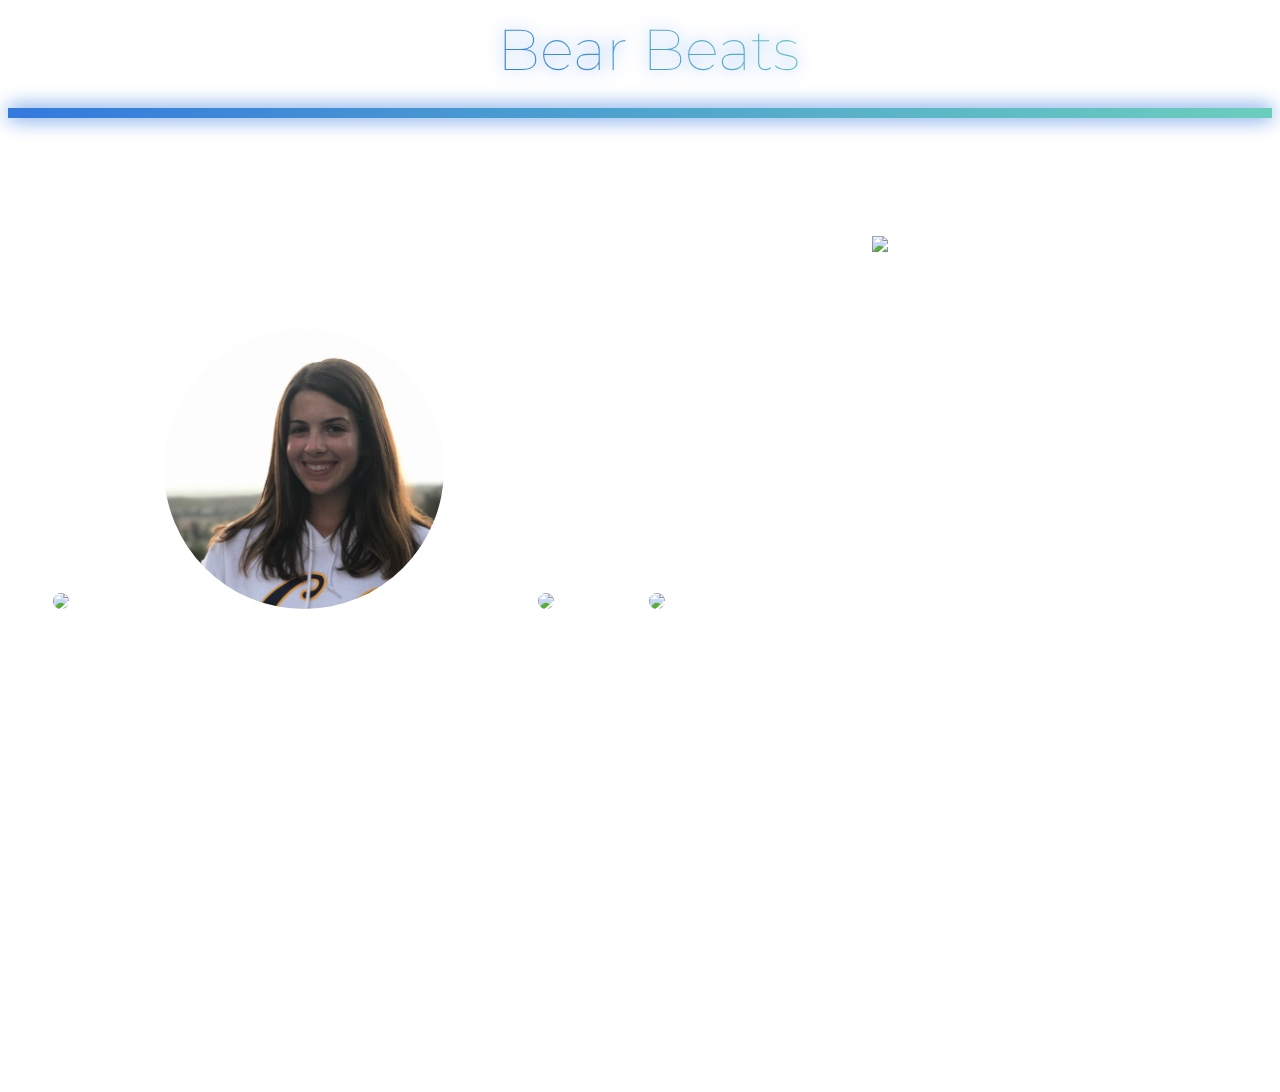
==== actual/html/About Us.html @ 9e482874 "fixed image formatting" ====
<!DOCTYPE html>
<html>
<head>
<link rel="stylesheet" href="style.css">
<link href="https://fonts.googleapis.com/css2?family=Montserrat:ital,wght@0,100;1,100;1,500&display=swap" rel="stylesheet">

<style>
body {
  background-image: url('../assets/images/background.png');
}


</style>


</head>
<body>

  <div class="e93_1467">
    <div class='top_text'>
      <p id="About_Us"><a href="About Us.html">ABOUT US</a></p>
      <p id="More_Words"><a href="More Words.html">EXTRA</a></p>
      <p id="Bear_Beats"><a href="../index.html">Bear Beats</a></p>
      <p id="Help"><a href="Help.html">HELP</a></p>
      <p id="Updates"><a href="Updates.html">UPDATES</a></p>
    </div>
    <hr>
    <img id = "logo" src="../assets/images/bb_logo.png">
  </div>

  <h1 id = "Help-2">
    About Us
  </h1>
  <p id ="general_font">
    Hello! Bear Beats was created by 4 Berkeley students that like food! idk what else to say here. <br>
    We hope you enjoy what we’ve made, feel free to contact us for any problems or whatever ig
  </p>


   <div id="cover">
  <img src="../assets/images/Naasir.jpeg">
  <img src="../assets/images/Michelle.JPG">
  <img src="../assets/images/David.jpg">
  <img src="../assets/images/Chanel.jpeg">
</div>


</body>
</html>
---- actual/html/style.css ----
::-webkit-scrollbar {
    display: none;
}

#e93_1467 {
	position:relative;
	opacity:1;
	width:100%;
	height:122px;
}

a {
	color: inherit;
	text-decoration: none;
 }

hr {
    background-image: linear-gradient(90deg, #3479DE, #6BCEBD);
	top: 10px;
    border: 0;
    height: 10px;
	position:relative;
	box-shadow: 0px 0px 20px #3377DE;
	}

#logo {
	width: 400px;
	height: auto;
	float: right;
	margin-top: 120px;
	position: static;
}

.top_text {
	display: flex;
	flex-direction: row;
	justify-content: space-evenly;
	align-items: center;
	color:rgba(255, 255, 255, 1);
	font-family:'Montserrat';
	font-size:120%;
	font-style:italic;
	font-weight:100;
}

#Bear_Beats {
	font-size:300%;
	font-style:normal;
	background: -webkit-linear-gradient(45deg, #3479DE, #6BCEBD);
	text-shadow: 0px 0px 16px #347ADD;
	margin-top: 0.1em;
	margin-bottom: 0.1em;

	-webkit-background-clip: text;
  	-webkit-text-fill-color: transparent;
  	-moz-background-clip: text;
  	-moz-text-fill-color: transparent;
}

#general_font {
	color:rgba(255, 255, 255, 1);
	font-family:Montserrat;
	text-align:left;
	margin-left: 10px;
	letter-spacing:0;
	line-height:undefined;
	text-decoration: none;

}

#Help-2 {
	color:rgba(255, 255, 255, 1);
	font-family:Montserrat;
	font-size:300%;
  margin-left: 10px;
	letter-spacing:0;
	line-height:undefined;
	text-decoration: none;
}

#cover {
  width: 800px;
  height: 800px;
  margin: 6 auto;
}

#cover > img {
  width: 35%;
  margin: 5.66%;
  border-radius: 50%;
}
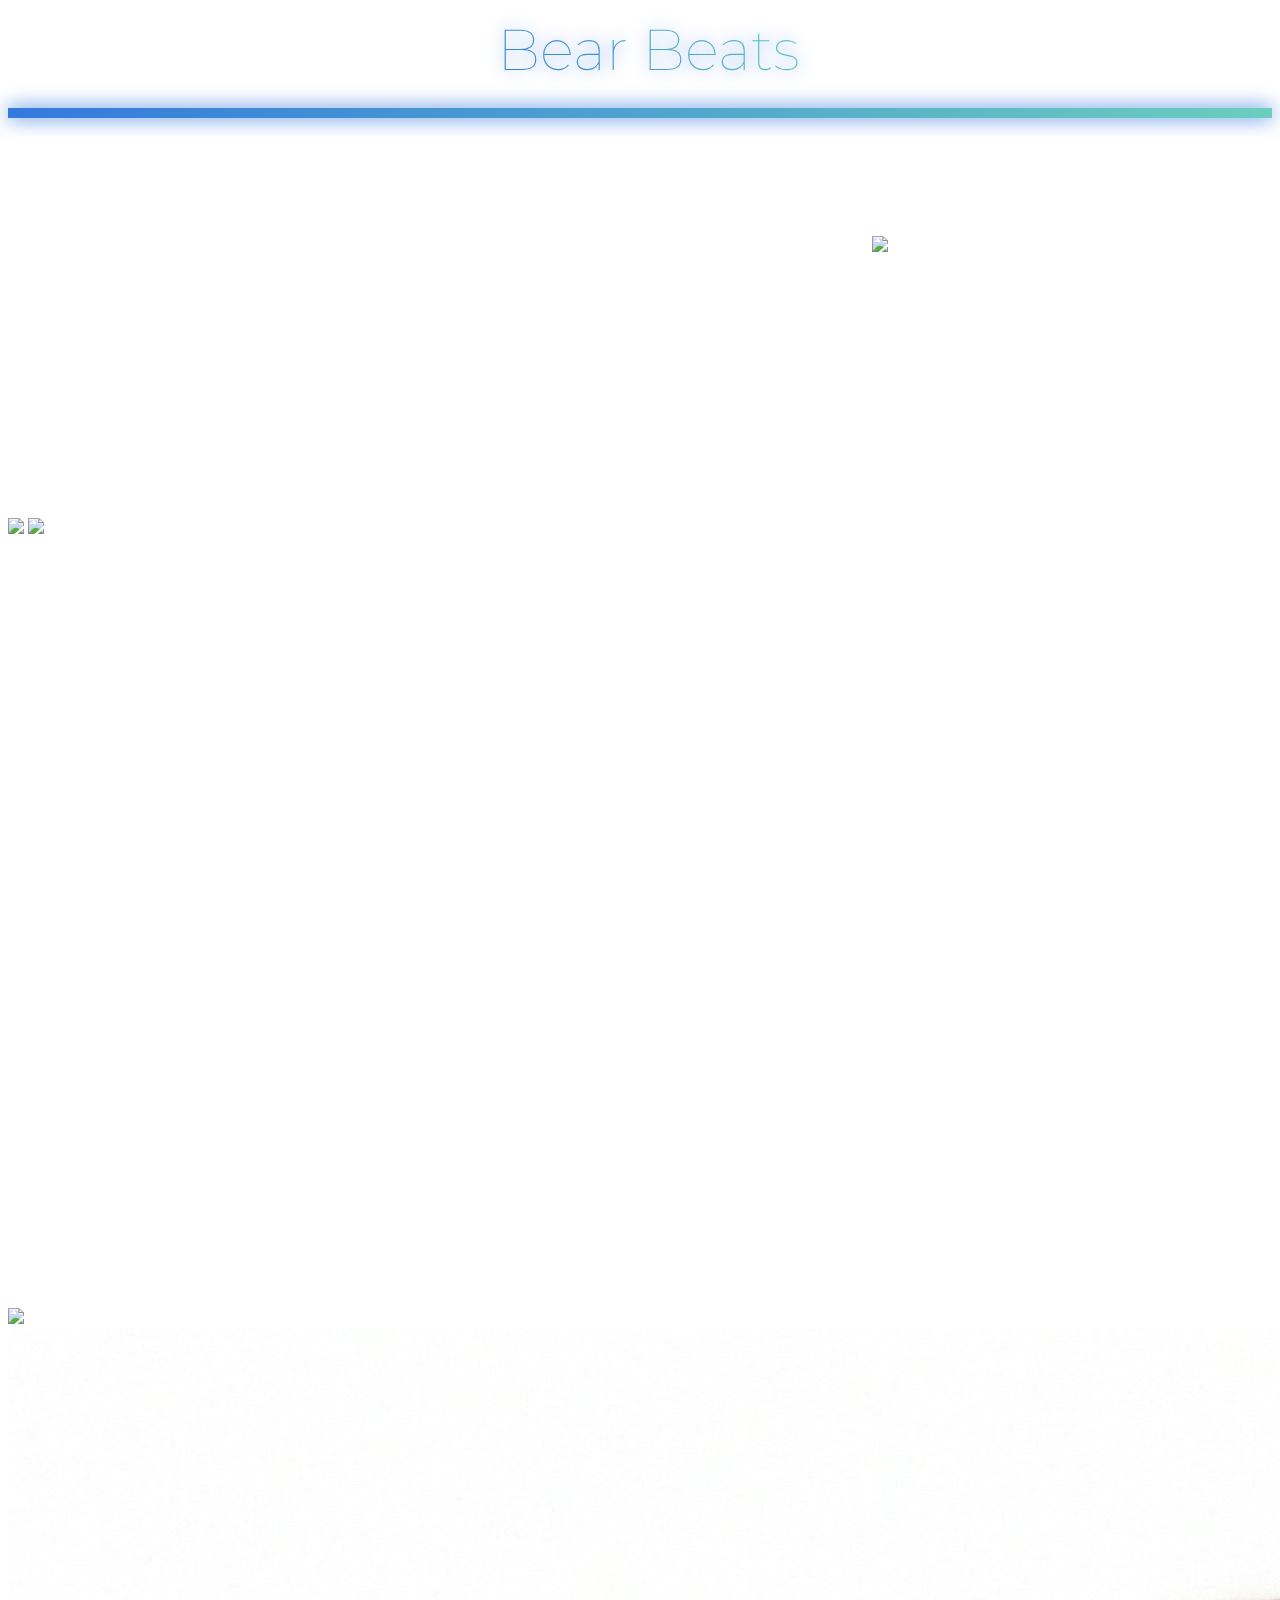
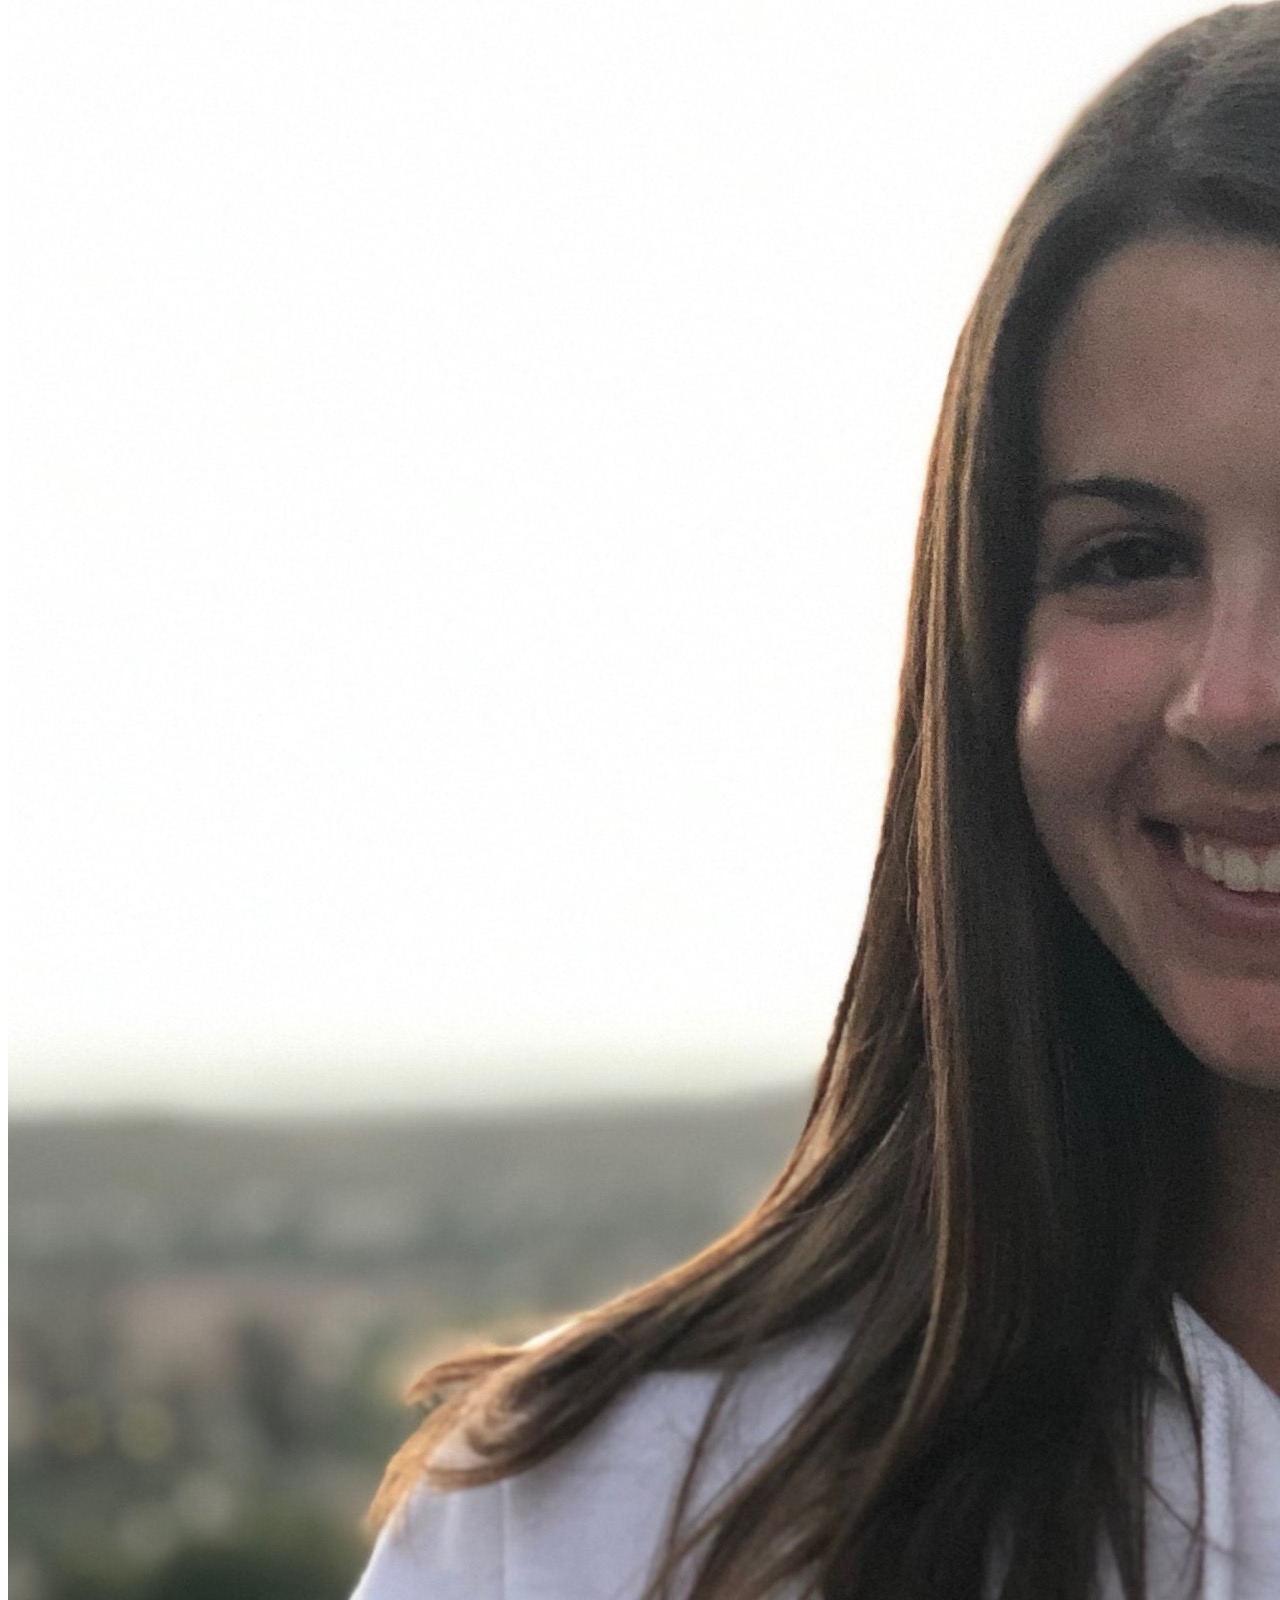
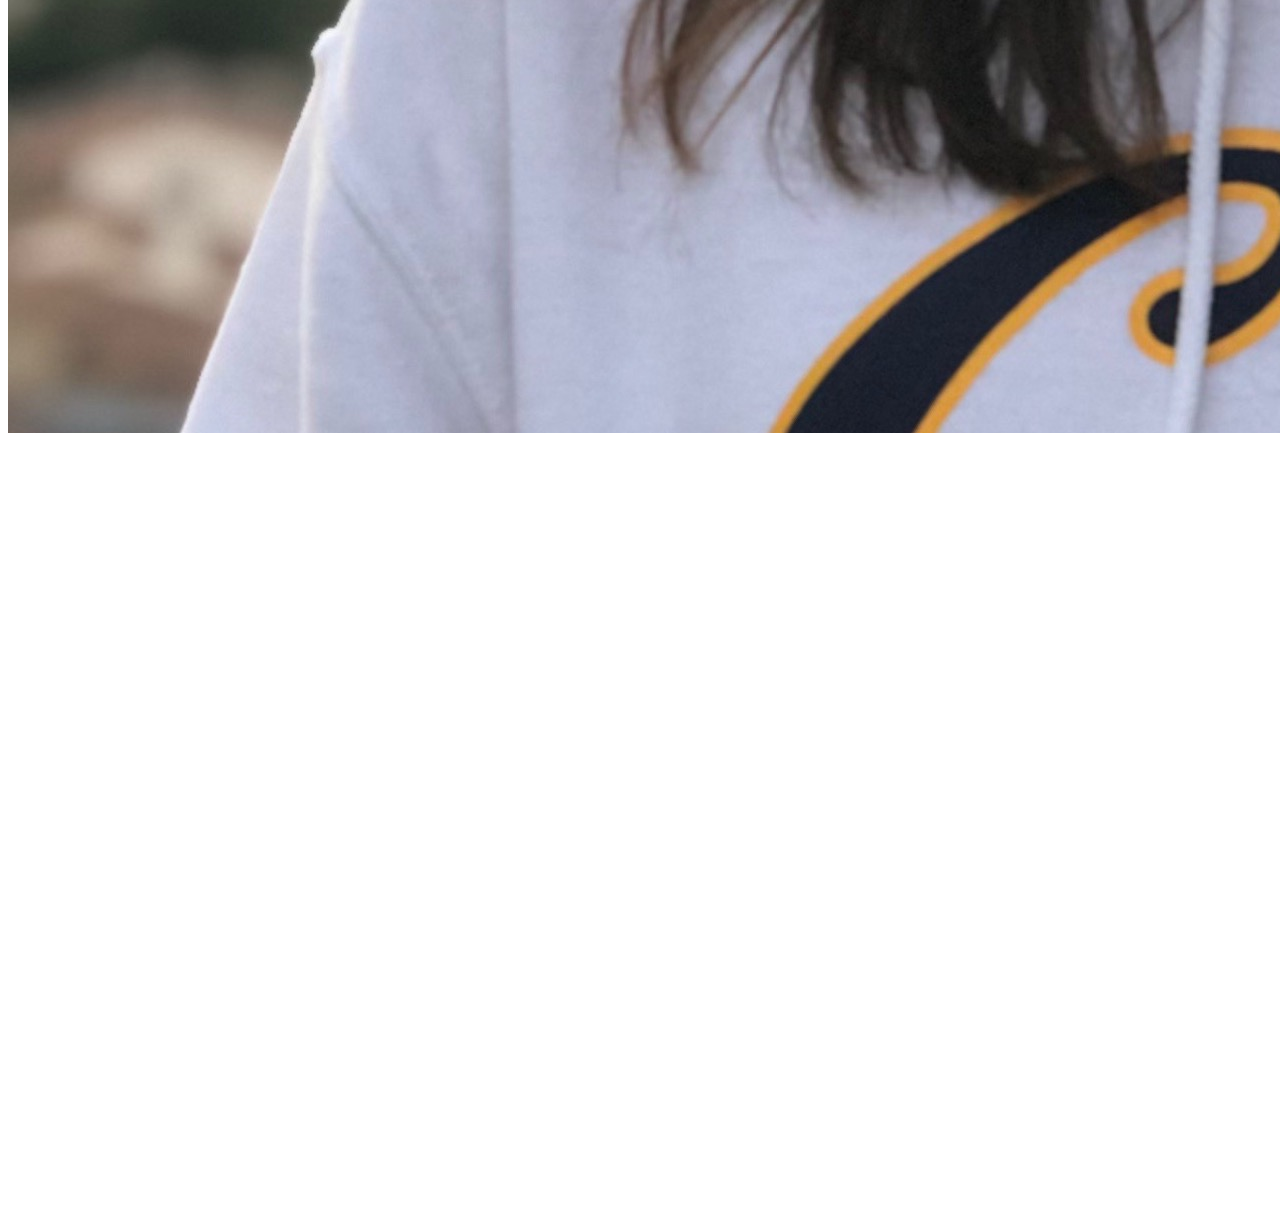
==== commit 224ae2b3: "Add files via upload" ====
--- a/actual/html/About Us.html
+++ b/actual/html/About Us.html
@@ -8,7 +8,6 @@
 body {
   background-image: url('../assets/images/background.png');
 }
-
 
 </style>
 
@@ -28,21 +27,59 @@
     <img id = "logo" src="../assets/images/bb_logo.png">
   </div>
 
-  <h1 id = "Help-2">
+  <h1 id = Help-2>
     About Us
   </h1>
   <p id ="general_font">
     Hello! Bear Beats was created by 4 Berkeley students that like food! idk what else to say here. <br>
     We hope you enjoy what we’ve made, feel free to contact us for any problems or whatever ig
   </p>
+  <br>
+  <br>  <br>  <br>
+  <br>  <br>  <br>
+  <br>  <br>  <br>
+  <br>  <br>  <br>
 
 
-   <div id="cover">
-  <img src="../assets/images/Naasir.jpeg">
-  <img src="../assets/images/Michelle.JPG">
-  <img src="../assets/images/David.jpg">
-  <img src="../assets/images/Chanel.jpeg">
-</div>
+
+  <img src="../assets/images/David.jpg" class="rounded_David" style="left: 350px";>
+  <img src="../assets/images/Chanel.jpeg" class="rounded_Chanel" style="right: 350px";>
+<br><br><br><br><br><br><br><br><br><br><br><br><br><br><br><br><br><br>
+
+
+<p id ="general_font">
+&emsp;&emsp;&emsp;&emsp;&emsp;&emsp;&emsp;&emsp;&emsp;&emsp;&emsp;&emsp;&emsp;&emsp;&emsp;&emsp;&emsp;&emsp;
+        David Ban &emsp;&emsp;&emsp;&emsp;&emsp;&emsp;&emsp;&emsp;&emsp;&emsp;&emsp;&emsp;&emsp;&emsp;
+        Chanel Zeng
+</p>
+
+<p id ="general_font">
+&emsp;&emsp;&emsp;&emsp;&emsp;&emsp;&emsp;&emsp;&emsp;&emsp;&emsp;&emsp;&emsp;&emsp;&emsp;&emsp;
+        djban@berkeley.edu  &emsp;&emsp;&emsp;&emsp;&emsp;&emsp;&emsp;&emsp;
+        zengchanel@berkeley.edu
+</p>
+
+
+<br><br><br><br><br><br><br><br><br><br><br><br><br><br><br><br><br><br><br><br><br>
+
+  <img src="../assets/images/Naasir.jpeg" class="rounded_Naasir" style="left: 350px";>
+  <img src="../assets/images/Michelle.JPG" class="rounded_Michelle" style="right: 350px";>
+
+  <br><br><br><br><br><br><br><br><br><br><br><br><br><br><br><br><br><br>
+
+
+  <p id ="general_font">
+  &emsp;&emsp;&emsp;&emsp;&emsp;&emsp;&emsp;&emsp;&emsp;&emsp;&emsp;&emsp;&emsp;&emsp;&emsp;&emsp;&emsp;
+          Naasir Farooqi &emsp;&emsp;&emsp;&emsp;&emsp;&emsp;&emsp;&emsp;&emsp;&emsp;&emsp;&emsp;
+          Michelle Kroll
+  </p>
+
+  <p id ="general_font">
+  &emsp;&emsp;&emsp;&emsp;&emsp;&emsp;&emsp;&emsp;&emsp;&emsp;&emsp;&emsp;&emsp;&emsp;
+          naasirfarooqi@berkeley.edu &emsp;&emsp;&emsp;&emsp;&emsp;&emsp;&emsp;
+          mkroll@berkeley.edu
+  </p>
+  <br><br><br><br><br><br><br><br><br><br><br><br><br><br><br><br><br><br><br><br><br>
 
 
 </body>
